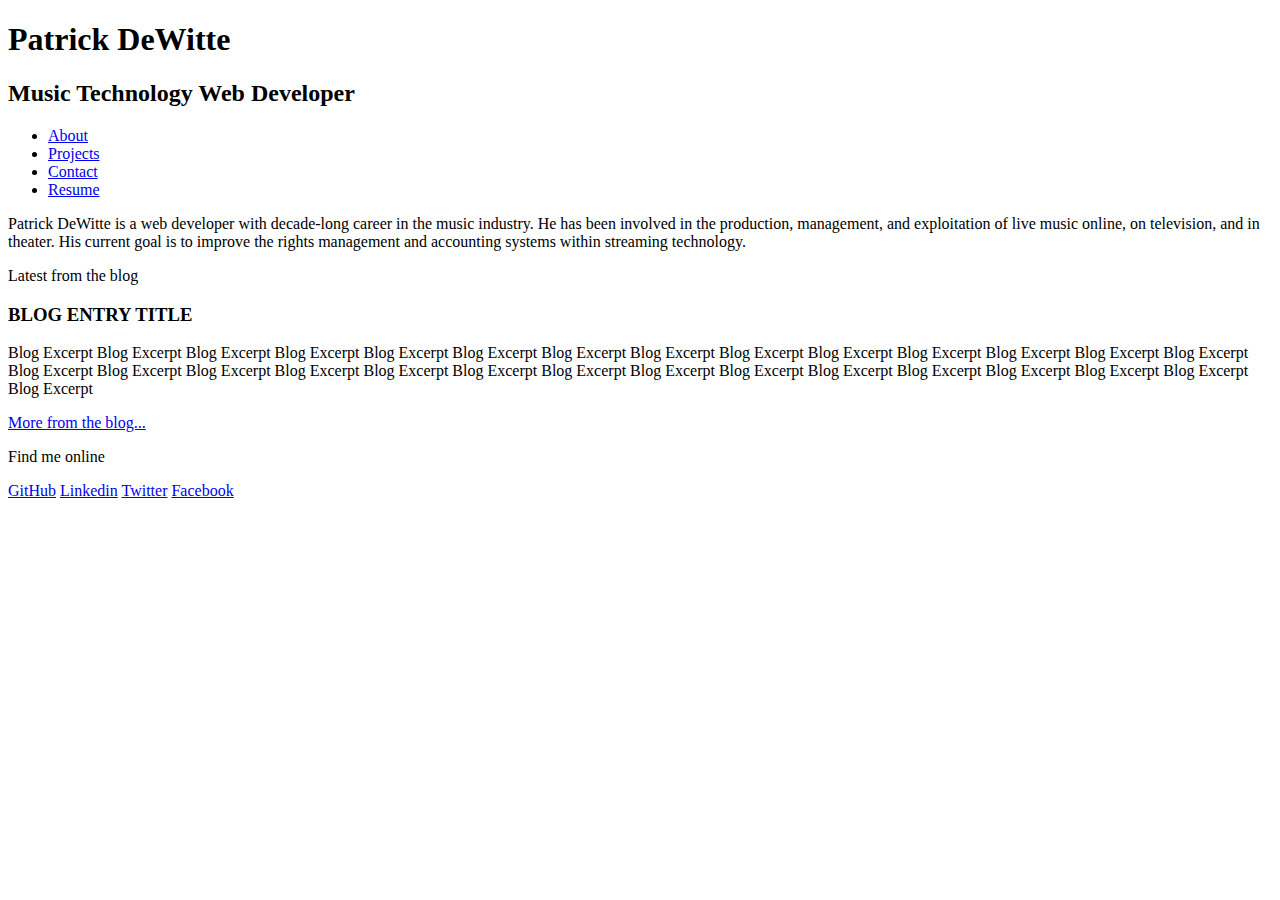
==== index.html @ 31621a32 "Update index.html, blog-index.html, add blog wireframe to correct directory" ====
<!DOCTYPE html>
<html>
  <head>
    <title>Patrick DeWitte - Web Development For the Music Industry</title>
  </head>
  <body>
    <header>
      <h1>Patrick DeWitte</h1>
      <h2>Music Technology Web Developer</h2>
    </header>
  <nav>
    <ul>
    <li><a href="/about/">About</a></li>
    <li><a href="/projects/">Projects</a></li>
    <li><a href="/contact/">Contact</a></li>
    <li><a href="/resume/">Resume</a></li>
  </ul>
  <p> Patrick DeWitte is a web developer with decade-long career in the music industry. He has been involved in the production, management, and exploitation of live music online, on television, and in theater. His current goal is to improve the rights management and accounting systems within streaming technology.
  </p>
  </nav>
  <p>Latest from the blog</p>
  <article><!--I think I need PHP to auto-update -->
    <h3>BLOG ENTRY TITLE</h3>
    <p>Blog Excerpt Blog Excerpt Blog Excerpt Blog Excerpt Blog Excerpt Blog Excerpt Blog Excerpt Blog Excerpt Blog Excerpt Blog Excerpt Blog Excerpt Blog Excerpt Blog Excerpt Blog Excerpt Blog Excerpt Blog Excerpt Blog Excerpt Blog Excerpt Blog Excerpt Blog Excerpt Blog Excerpt Blog Excerpt Blog Excerpt Blog Excerpt Blog Excerpt Blog Excerpt Blog Excerpt Blog Excerpt Blog Excerpt
    </p>
    <a href="/blog/">More from the blog...</a>
  </article>

  <footer>
    <p>Find me online</p>
    <a href="http://www.github.com/phdewitte">GitHub</a>
    <a href="https://www.linkedin.com/in/patrickdewitte?trk=nav_responsive_tab_profile">Linkedin</a>
    <a href="http://www.twitter.com/patrickhdewitte">Twitter</a>
    <a href="http://www.facebook.com/patrickhdewitte">Facebook</a>
  </footer>

  </body>
</html>
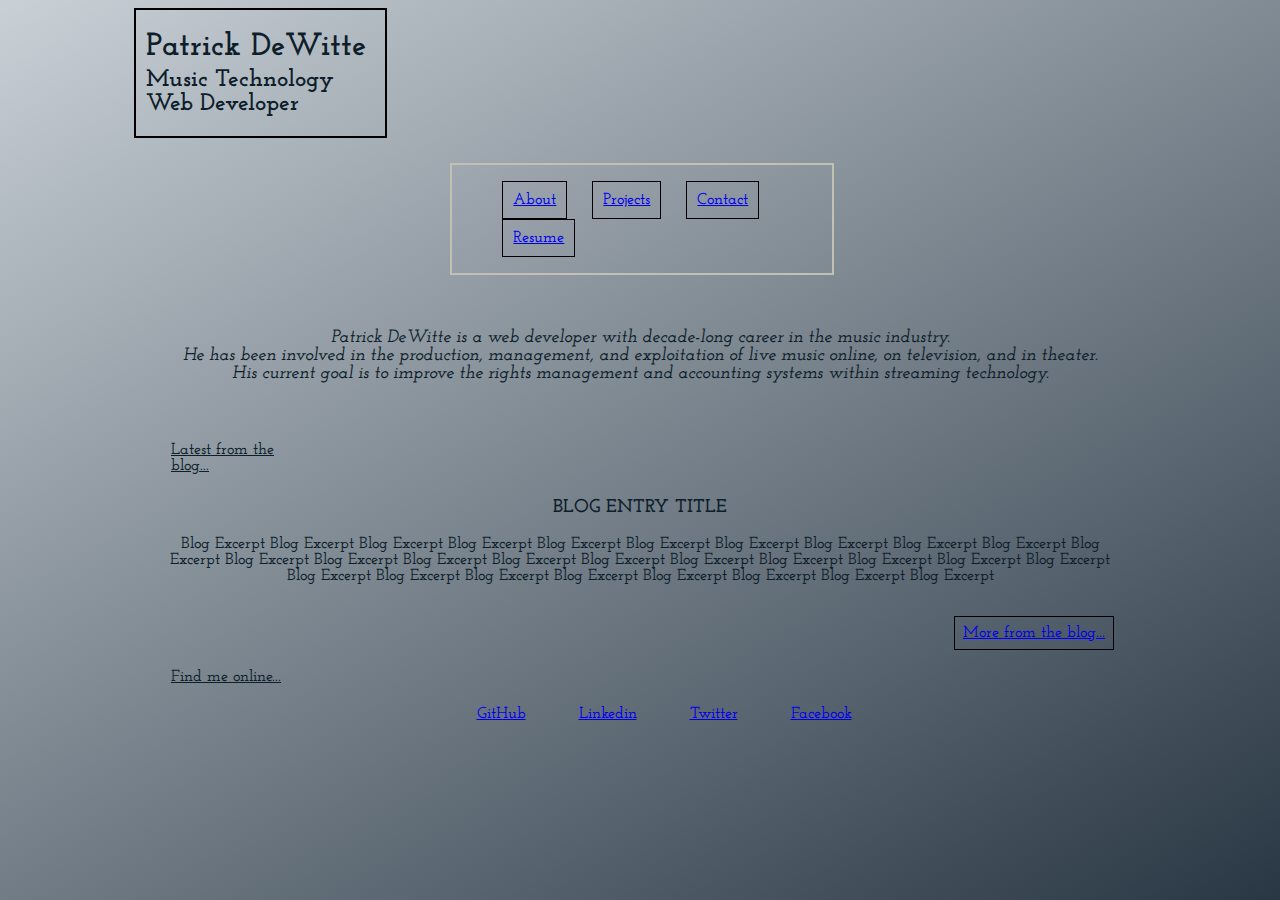
==== commit 2466f557: "Add CSS files to index and blog index of github pages site, update html for index and blog index, an" ====
--- a/index.html
+++ b/index.html
@@ -1,6 +1,8 @@
 <!DOCTYPE html>
 <html>
   <head>
+    <link rel="stylesheet" type="text/css" href="stylesheets/default.css">
+    <link href='https://fonts.googleapis.com/css?family=Josefin+Slab:600,600italic' rel='stylesheet' type='text/css'>
     <title>Patrick DeWitte - Web Development For the Music Industry</title>
   </head>
   <body>
@@ -8,26 +10,31 @@
       <h1>Patrick DeWitte</h1>
       <h2>Music Technology Web Developer</h2>
     </header>
+
   <nav>
     <ul>
-    <li><a href="/about/">About</a></li>
-    <li><a href="/projects/">Projects</a></li>
-    <li><a href="/contact/">Contact</a></li>
-    <li><a href="/resume/">Resume</a></li>
-  </ul>
-  <p> Patrick DeWitte is a web developer with decade-long career in the music industry. He has been involved in the production, management, and exploitation of live music online, on television, and in theater. His current goal is to improve the rights management and accounting systems within streaming technology.
+      <li><a href="/about/">About</a></li>
+      <li><a href="/projects/">Projects</a></li>
+      <li><a href="/contact/">Contact</a></li>
+      <li><a href="/resume/">Resume</a></li>
+    </ul>
+  </nav>
+
+  <p id="about-mini"> Patrick DeWitte is a web developer with decade-long career in the music industry.</br> He has been involved in the production, management, and exploitation of live music online, on television, and in theater.</br> His current goal is to improve the rights management and accounting systems within streaming technology.
   </p>
-  </nav>
-  <p>Latest from the blog</p>
-  <article><!--I think I need PHP to auto-update -->
-    <h3>BLOG ENTRY TITLE</h3>
-    <p>Blog Excerpt Blog Excerpt Blog Excerpt Blog Excerpt Blog Excerpt Blog Excerpt Blog Excerpt Blog Excerpt Blog Excerpt Blog Excerpt Blog Excerpt Blog Excerpt Blog Excerpt Blog Excerpt Blog Excerpt Blog Excerpt Blog Excerpt Blog Excerpt Blog Excerpt Blog Excerpt Blog Excerpt Blog Excerpt Blog Excerpt Blog Excerpt Blog Excerpt Blog Excerpt Blog Excerpt Blog Excerpt Blog Excerpt
-    </p>
-    <a href="/blog/">More from the blog...</a>
-  </article>
+
+  <div class="blog">
+    <p class="mini-left">Latest from the blog...</p>
+    <article><!--I think I need PHP to auto-update -->
+      <h3>BLOG ENTRY TITLE</h3>
+      <p>Blog Excerpt Blog Excerpt Blog Excerpt Blog Excerpt Blog Excerpt Blog Excerpt Blog Excerpt Blog Excerpt Blog Excerpt Blog Excerpt Blog Excerpt Blog Excerpt Blog Excerpt Blog Excerpt Blog Excerpt Blog Excerpt Blog Excerpt Blog Excerpt Blog Excerpt Blog Excerpt Blog Excerpt Blog Excerpt Blog Excerpt Blog Excerpt Blog Excerpt Blog Excerpt Blog Excerpt Blog Excerpt Blog Excerpt
+      </p>
+    <div id="more"><a href="/blog/index.html">More from the blog...</a></div>
+    </article>
+  </div>
 
   <footer>
-    <p>Find me online</p>
+    <p class="mini-left">Find me online...</p>
     <a href="http://www.github.com/phdewitte">GitHub</a>
     <a href="https://www.linkedin.com/in/patrickdewitte?trk=nav_responsive_tab_profile">Linkedin</a>
     <a href="http://www.twitter.com/patrickhdewitte">Twitter</a>
--- a/stylesheets/default.css
+++ b/stylesheets/default.css
@@ -0,0 +1,102 @@
+html {
+    height:100%;
+}
+
+body {
+  background-image: linear-gradient(150deg, #C9D0D6, #293744);
+  color: #0E1E2B;
+  font-family: 'Josefin Slab', serif;
+  font-weight:600;
+
+}
+
+a:visited {
+  color: #7692B3;
+}
+
+a:hover {
+  text-decoration: none;
+}
+
+header{
+  border: 2px solid black;
+  margin-left:10%;
+  margin-right:70%;
+  word-wrap: break-word;
+}
+
+header h1 {
+  padding-left: 10px;
+  margin-bottom:0px;
+}
+
+header h2 {
+  padding-left: 10px;
+  margin-top:5px;
+}
+
+nav {
+  position: relative;
+  width:30%;
+  left:35%;
+  right:35%;
+  margin-top:25px;
+  margin-bottom:25px;
+  border: 2px solid #C2C1B1;
+}
+
+nav li {
+  display: inline-block;
+  border: 1px solid black;
+  padding:10px;
+  margin-left:10px;
+  margin-right:10px;
+}
+
+#about-mini {
+  text-align: center;
+  font-style: italic;
+  font-size:18px;
+  margin-top:3em;
+  margin-bottom:3em;
+}
+
+.blog {
+  width: 75%;
+  margin-left:12.5%;
+  margin-right:12.5%;
+  text-align: center;
+}
+
+.mini-left {
+  text-decoration: underline;
+  text-align:left;
+  margin-right: 86%;
+  padding: 5px;
+}
+
+#more {
+  border: 1px solid black;
+  padding:8px;
+  float:right;
+  margin-top:1em;
+  margin-bottom:1em;
+}
+
+article {
+}
+
+footer {
+  margin:5em;
+  width: 75%;
+  margin-left:12.5%;
+  margin-right:12.5%;
+  text-align: center;
+}
+
+footer a {
+  display:inline-block;
+  padding-left:3em;
+  padding-bottom:1em;
+}
+
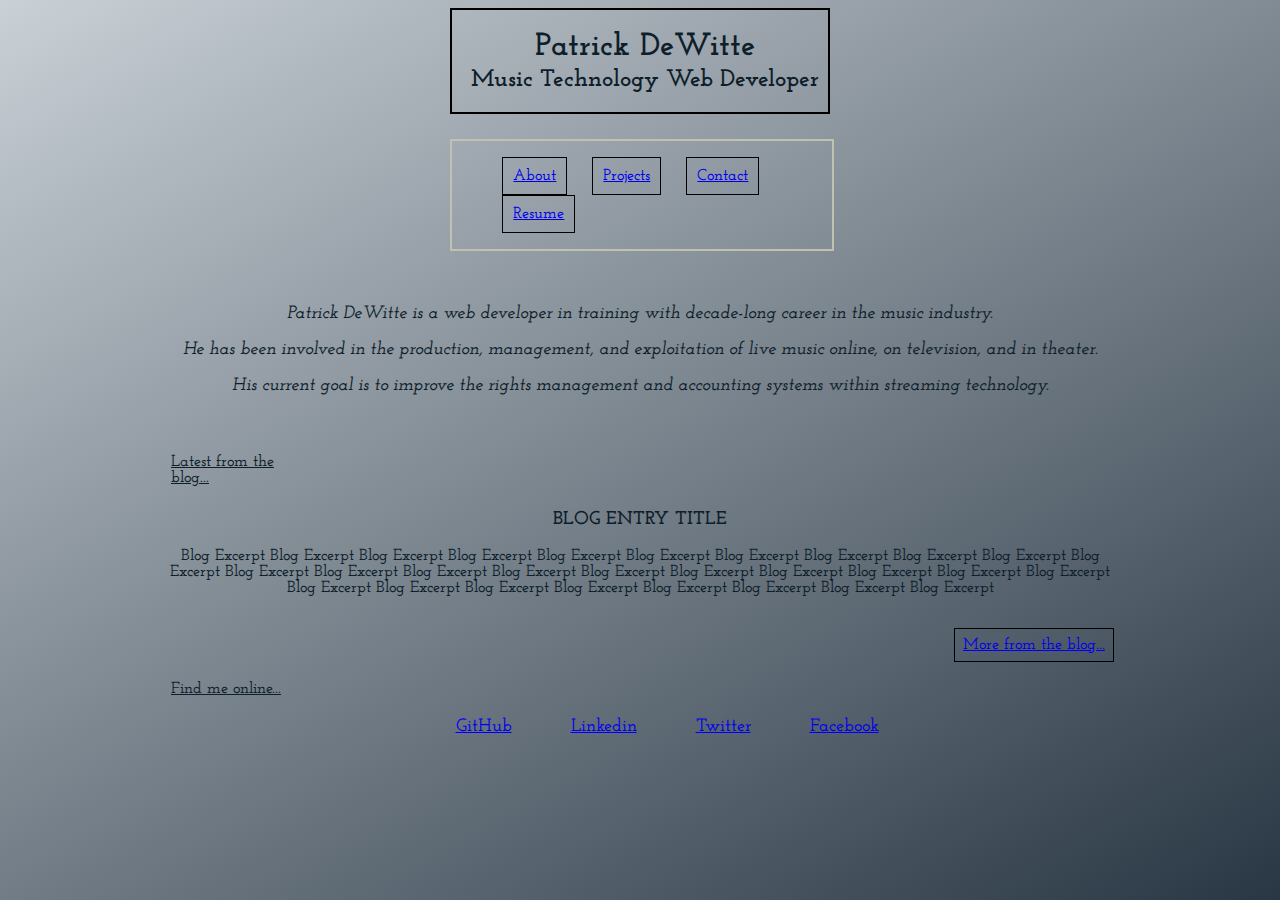
==== commit ca9349c9: "Make minor changes to css and html for index" ====
--- a/index.html
+++ b/index.html
@@ -20,8 +20,11 @@
     </ul>
   </nav>
 
-  <p id="about-mini"> Patrick DeWitte is a web developer with decade-long career in the music industry.</br> He has been involved in the production, management, and exploitation of live music online, on television, and in theater.</br> His current goal is to improve the rights management and accounting systems within streaming technology.
-  </p>
+  <aside id="about-mini">
+    <p>Patrick DeWitte is a web developer in training with decade-long career in the music industry.</p>
+    <p>He has been involved in the production, management, and exploitation of live music online, on television, and in theater.</p>
+    <p>His current goal is to improve the rights management and accounting systems within streaming technology.</p>
+  </aside>
 
   <div class="blog">
     <p class="mini-left">Latest from the blog...</p>
--- a/stylesheets/default.css
+++ b/stylesheets/default.css
@@ -1,5 +1,5 @@
 html {
-    height:100%;
+    min-height:100%;
 }
 
 body {
@@ -20,9 +20,10 @@
 
 header{
   border: 2px solid black;
-  margin-left:10%;
-  margin-right:70%;
+  margin-left:35%;
+  margin-right:35%;
   word-wrap: break-word;
+  text-align:center;
 }
 
 header h1 {
@@ -98,5 +99,6 @@
   display:inline-block;
   padding-left:3em;
   padding-bottom:1em;
+  font-size:18px;
 }
 
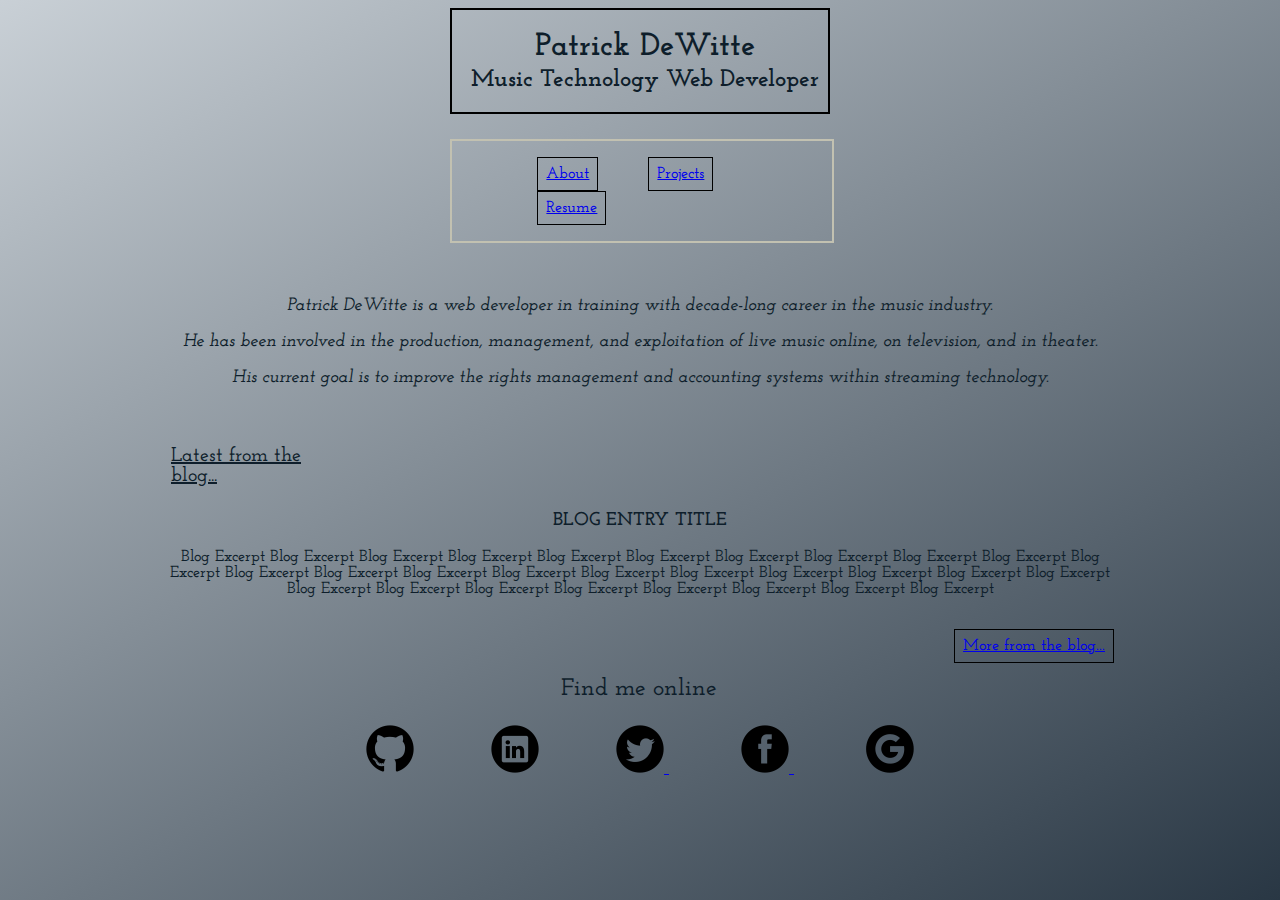
==== commit 2085ea92: "Update contact links and clean up css across site." ====
--- a/index.html
+++ b/index.html
@@ -15,7 +15,6 @@
     <ul>
       <li><a href="/about/">About</a></li>
       <li><a href="/projects/">Projects</a></li>
-      <li><a href="/contact/">Contact</a></li>
       <li><a href="/resume/">Resume</a></li>
     </ul>
   </nav>
@@ -37,11 +36,12 @@
   </div>
 
   <footer>
-    <p class="mini-left">Find me online...</p>
-    <a href="http://www.github.com/phdewitte">GitHub</a>
-    <a href="https://www.linkedin.com/in/patrickdewitte?trk=nav_responsive_tab_profile">Linkedin</a>
-    <a href="http://www.twitter.com/patrickhdewitte">Twitter</a>
-    <a href="http://www.facebook.com/patrickhdewitte">Facebook</a>
+    <p>Find me online</p>
+    <a href="http://www.github.com/phdewitte"><img src="imgs/social-041-round_github.png"></a>
+    <a href="https://www.linkedin.com/in/patrickdewitte?trk=nav_responsive_tab_profile"><img src="imgs/social-011-round_linkedin.png"></a>
+    <a href="http://www.twitter.com/patrickhdewitte"><img src="imgs/social-003-round_twitter.png"</a>
+    <a href="http://www.facebook.com/patrickhdewitte"><img src="imgs/social-006-round_facebook.png"</a>
+    <a href="mailto:patrickhdewitte@gmail.com"><img src="imgs/social-009-round_google.png"</a>
   </footer>
 
   </body>
--- a/stylesheets/default.css
+++ b/stylesheets/default.css
@@ -49,9 +49,8 @@
 nav li {
   display: inline-block;
   border: 1px solid black;
-  padding:10px;
-  margin-left:10px;
-  margin-right:10px;
+  padding:8px;
+  margin-left:45px;
 }
 
 #about-mini {
@@ -71,8 +70,9 @@
 
 .mini-left {
   text-decoration: underline;
+  font-size: 20px;
   text-align:left;
-  margin-right: 86%;
+  margin-right: 80%;
   padding: 5px;
 }
 
@@ -84,21 +84,23 @@
   margin-bottom:1em;
 }
 
-article {
-}
 
 footer {
-  margin:5em;
-  width: 75%;
-  margin-left:12.5%;
-  margin-right:12.5%;
+  margin-top:5em;
+  width: 50%;
+  margin-left:25%;
+  margin-right:25%;
   text-align: center;
 }
 
 footer a {
-  display:inline-block;
-  padding-left:3em;
-  padding-bottom:1em;
-  font-size:18px;
+  margin:10px 20px 0px 20px;
+  padding: 1em;
+
 }
 
+footer p {
+  font-size:24px;
+  text-align: center;
+}
+
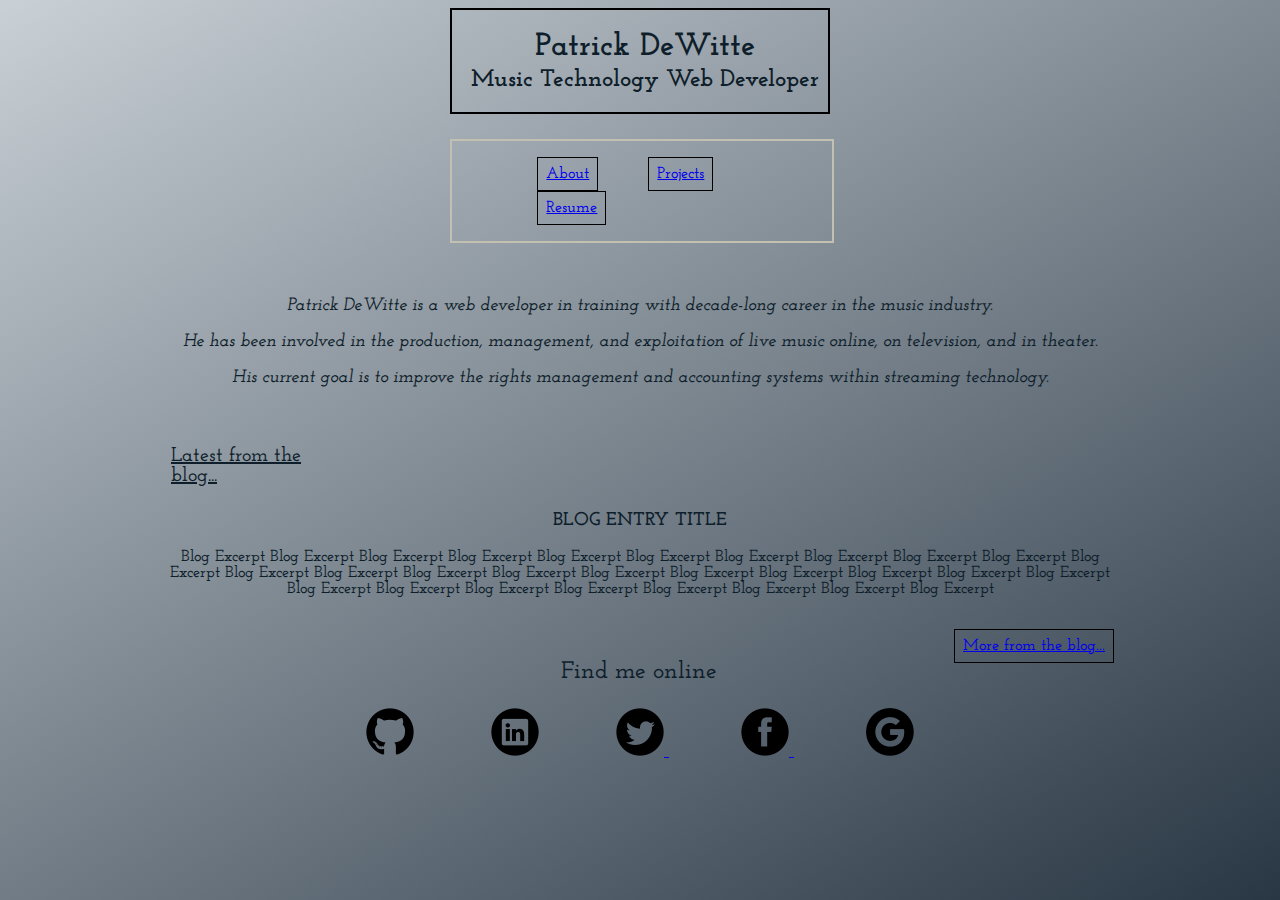
==== commit ac6363a1: "Update css across blog entries and index, add about page" ====
--- a/index.html
+++ b/index.html
@@ -13,7 +13,7 @@
 
   <nav>
     <ul>
-      <li><a href="/about/">About</a></li>
+      <li><a href="/about.html">About</a></li>
       <li><a href="/projects/">Projects</a></li>
       <li><a href="/resume/">Resume</a></li>
     </ul>
--- a/stylesheets/default.css
+++ b/stylesheets/default.css
@@ -4,10 +4,10 @@
 
 body {
   background-image: linear-gradient(150deg, #C9D0D6, #293744);
+  /*background-color: #F4F8FF;*/
   color: #0E1E2B;
   font-family: 'Josefin Slab', serif;
   font-weight:600;
-
 }
 
 a:visited {
@@ -61,6 +61,16 @@
   margin-bottom:3em;
 }
 
+.biography {
+  text-align: center;
+  width: 75%;
+  margin: 5% 12.5% 5% 12.5%;
+  font-size:20px
+}
+.biography span {
+  font-style: italic;
+}
+
 .blog {
   width: 75%;
   margin-left:12.5%;
@@ -88,8 +98,7 @@
 footer {
   margin-top:5em;
   width: 50%;
-  margin-left:25%;
-  margin-right:25%;
+  margin: 5% 25% 3% 25%;
   text-align: center;
 }
 
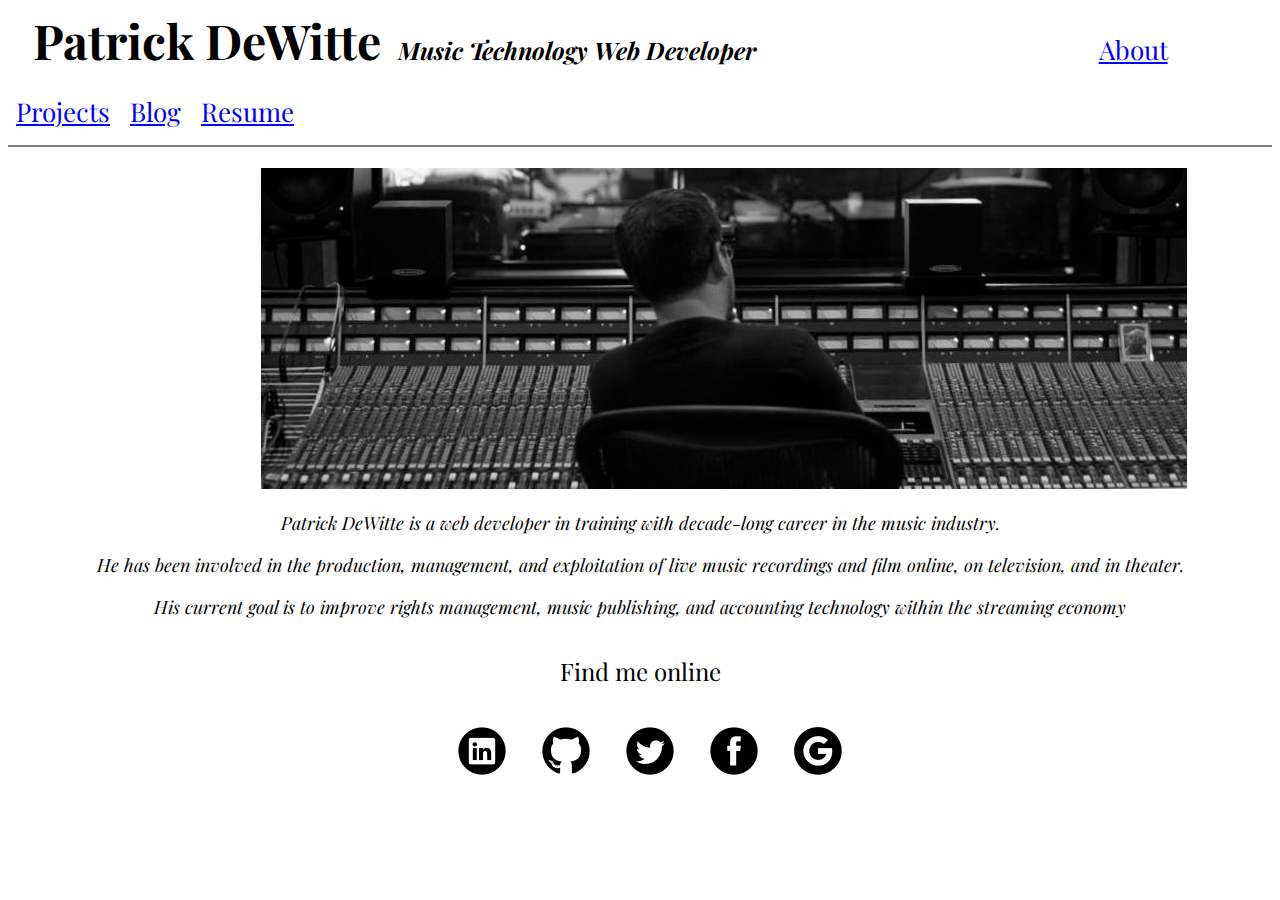
==== commit 8c9c3950: "Redesign website CSS" ====
--- a/index.html
+++ b/index.html
@@ -2,47 +2,40 @@
 <html>
   <head>
     <link rel="stylesheet" type="text/css" href="stylesheets/default.css">
-    <link href='https://fonts.googleapis.com/css?family=Josefin+Slab:600,600italic' rel='stylesheet' type='text/css'>
+    <link href='https://fonts.googleapis.com/css?family=Playfair+Display' rel='stylesheet' type='text/css'>
     <title>Patrick DeWitte - Web Development For the Music Industry</title>
   </head>
   <body>
     <header>
       <h1>Patrick DeWitte</h1>
       <h2>Music Technology Web Developer</h2>
+    <ul class= "nav">
+      <li><a href="/about.html">About</a></li>
+      <li><a href="/projects/">Projects</a></li>
+      <li><a href="/blog/index.html">Blog</a></li>
+      <li><a href="/resume/">Resume</a></li>
+    </ul>
     </header>
 
-  <nav>
-    <ul>
-      <li><a href="/about.html">About</a></li>
-      <li><a href="/projects/">Projects</a></li>
-      <li><a href="/resume/">Resume</a></li>
-    </ul>
-  </nav>
+  <hr>
 
-  <aside id="about-mini">
+  <img src="imgs/studio-bw.png" alt= "Studio B">
+
+  <aside id="about">
     <p>Patrick DeWitte is a web developer in training with decade-long career in the music industry.</p>
-    <p>He has been involved in the production, management, and exploitation of live music online, on television, and in theater.</p>
-    <p>His current goal is to improve the rights management and accounting systems within streaming technology.</p>
+    <p>He has been involved in the production, management, and exploitation of  live music recordings and film online, on television, and in theater.</p>
+    <p>His current goal is to improve rights management, music publishing, and accounting technology within the streaming economy</p>
   </aside>
-
-  <div class="blog">
-    <p class="mini-left">Latest from the blog...</p>
-    <article><!--I think I need PHP to auto-update -->
-      <h3>BLOG ENTRY TITLE</h3>
-      <p>Blog Excerpt Blog Excerpt Blog Excerpt Blog Excerpt Blog Excerpt Blog Excerpt Blog Excerpt Blog Excerpt Blog Excerpt Blog Excerpt Blog Excerpt Blog Excerpt Blog Excerpt Blog Excerpt Blog Excerpt Blog Excerpt Blog Excerpt Blog Excerpt Blog Excerpt Blog Excerpt Blog Excerpt Blog Excerpt Blog Excerpt Blog Excerpt Blog Excerpt Blog Excerpt Blog Excerpt Blog Excerpt Blog Excerpt
-      </p>
-    <div id="more"><a href="/blog/index.html">More from the blog...</a></div>
-    </article>
-  </div>
 
   <footer>
     <p>Find me online</p>
-    <a href="http://www.github.com/phdewitte"><img src="imgs/social-041-round_github.png"></a>
-    <a href="https://www.linkedin.com/in/patrickdewitte?trk=nav_responsive_tab_profile"><img src="imgs/social-011-round_linkedin.png"></a>
-    <a href="http://www.twitter.com/patrickhdewitte"><img src="imgs/social-003-round_twitter.png"</a>
-    <a href="http://www.facebook.com/patrickhdewitte"><img src="imgs/social-006-round_facebook.png"</a>
-    <a href="mailto:patrickhdewitte@gmail.com"><img src="imgs/social-009-round_google.png"</a>
+    <a href="https://www.linkedin.com/in/patrickdewitte?trk=nav_responsive_tab_profile"><img src="imgs/social-011-round_linkedin.png" alt="Linkedin"></a>
+    <a href="http://www.github.com/phdewitte"><img src="imgs/social-041-round_github.png" alt="Github"></a>
+    <a href="http://www.twitter.com/patrickhdewitte"><img src="imgs/social-003-round_twitter.png" alt="Twitter"></a>
+    <a href="http://www.facebook.com/patrickhdewitte"><img src="imgs/social-006-round_facebook.png" alt= "Facbook"></a>
+    <a href="mailto:patrickhdewitte@gmail.com"><img src="imgs/social-009-round_google.png" alt="Gmail"></a>
   </footer>
 
   </body>
+
 </html>--- a/stylesheets/default.css
+++ b/stylesheets/default.css
@@ -1,111 +1,95 @@
-html {
-    min-height:100%;
+body {
+  font-family: 'Playfair Display', serif;
+  font-weight:400;
 }
 
-body {
-  background-image: linear-gradient(150deg, #C9D0D6, #293744);
-  /*background-color: #F4F8FF;*/
-  color: #0E1E2B;
-  font-family: 'Josefin Slab', serif;
-  font-weight:600;
+a {
+  color: blue;
 }
 
 a:visited {
-  color: #7692B3;
+  text-decoration:none;
+  color: #151B26;
 }
 
 a:hover {
   text-decoration: none;
+  color: #151B26;
 }
 
 header{
-  border: 2px solid black;
-  margin-left:35%;
-  margin-right:35%;
-  word-wrap: break-word;
-  text-align:center;
+  display: inline-block;
+  margin: 0% 0% 0% 0%;
+  width:100%;
 }
 
 header h1 {
-  padding-left: 10px;
-  margin-bottom:0px;
+  font-size: 3em;
+  display: inline-block;
+  margin: 0% 0% 0% 2%;
 }
 
 header h2 {
-  padding-left: 10px;
-  margin-top:5px;
+  display: inline-block;
+  padding: 0% 0% 0% 1%;
+  font-style:italic;
 }
 
-nav {
-  position: relative;
-  width:30%;
-  left:35%;
-  right:35%;
-  margin-top:25px;
-  margin-bottom:25px;
-  border: 2px solid #C2C1B1;
+.nav {
+  margin: 0% 0% 0% 23%;
 }
 
-nav li {
-  display: inline-block;
-  border: 1px solid black;
-  padding:8px;
-  margin-left:45px;
+header ul{
+  display: inline;
 }
 
-#about-mini {
+header li {
+  display: inline-block;
+  font-size: 26px;
+  padding: 8px;
+  color: #151B26;
+}
+
+hr {
+  border: 1px solid;
+}
+
+img {
+  margin: 1% 20% 0% 20%;
+}
+
+#about {
   text-align: center;
   font-style: italic;
   font-size:18px;
-  margin-top:3em;
-  margin-bottom:3em;
+  margin:1em 0em 2em 0em;
 }
 
 .biography {
   text-align: center;
   width: 75%;
-  margin: 5% 12.5% 5% 12.5%;
+  margin: 0% 12.5% 5% 12.5%;
   font-size:20px
 }
+
+.biography h2 {
+  font-size: 36px;
+}
+
 .biography span {
   font-style: italic;
 }
 
-.blog {
-  width: 75%;
-  margin-left:12.5%;
-  margin-right:12.5%;
-  text-align: center;
-}
-
-.mini-left {
-  text-decoration: underline;
-  font-size: 20px;
-  text-align:left;
-  margin-right: 80%;
-  padding: 5px;
-}
-
-#more {
-  border: 1px solid black;
-  padding:8px;
-  float:right;
+footer {
   margin-top:1em;
-  margin-bottom:1em;
-}
-
-
-footer {
-  margin-top:5em;
   width: 50%;
-  margin: 5% 25% 3% 25%;
+  margin: 0% 25% 3% 25%;
   text-align: center;
 }
 
 footer a {
-  margin:10px 20px 0px 20px;
+  display: inline-block;
   padding: 1em;
-
 }
 
 footer p {
